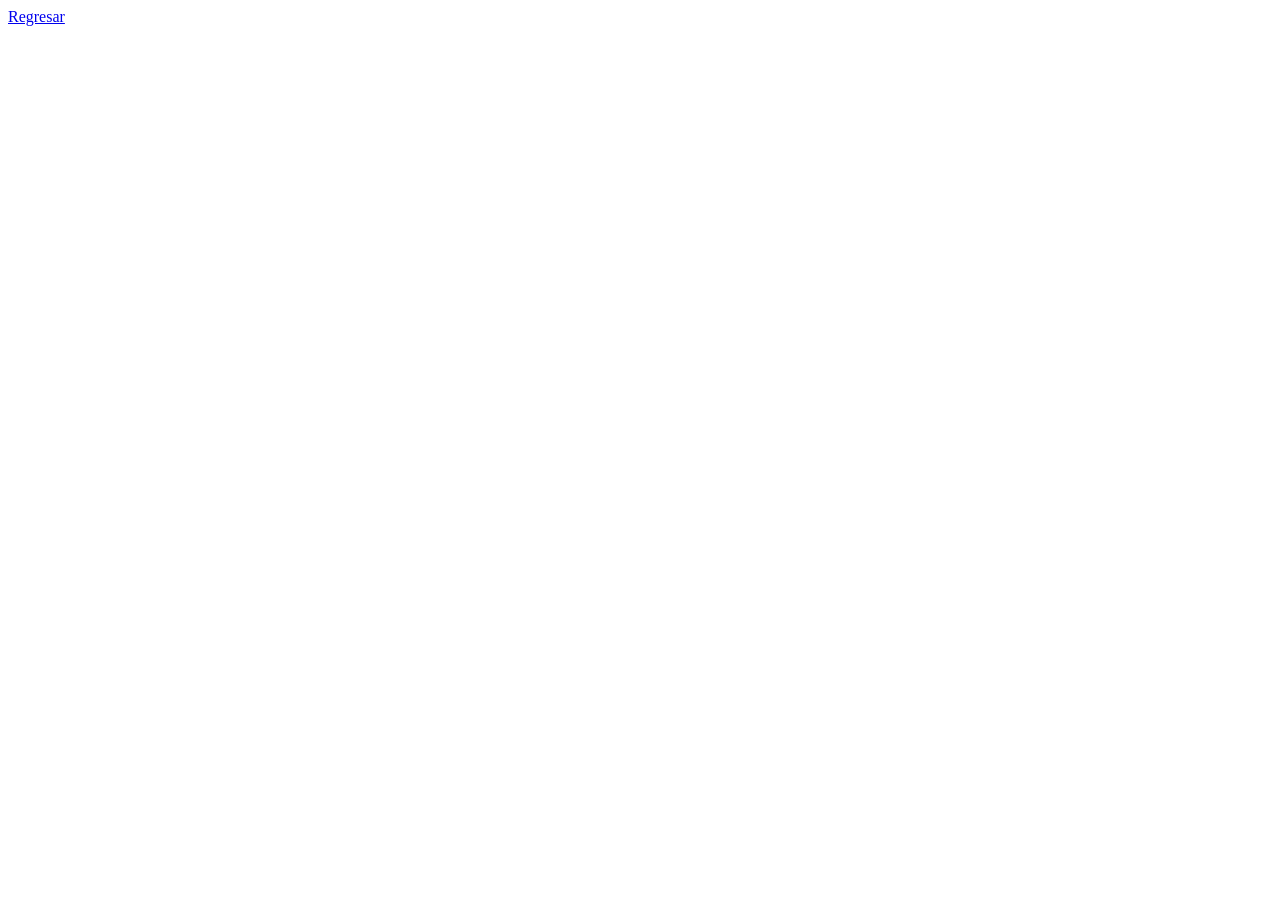
==== ejemplo2.html @ 147fa620 "Cree dos paginas" ====
<!DOCTYPE html>
<html lang="en">
<head>
    <meta charset="UTF-8">
    <meta http-equiv="X-UA-Compatible" content="IE=edge">
    <meta name="viewport" content="width=device-width, initial-scale=1.0">
    <title>Document</title>
</head>
<a href="127.0.0.1:5500/ejemplo.html">Regresar</a>
<body>
    
</body>
</html>
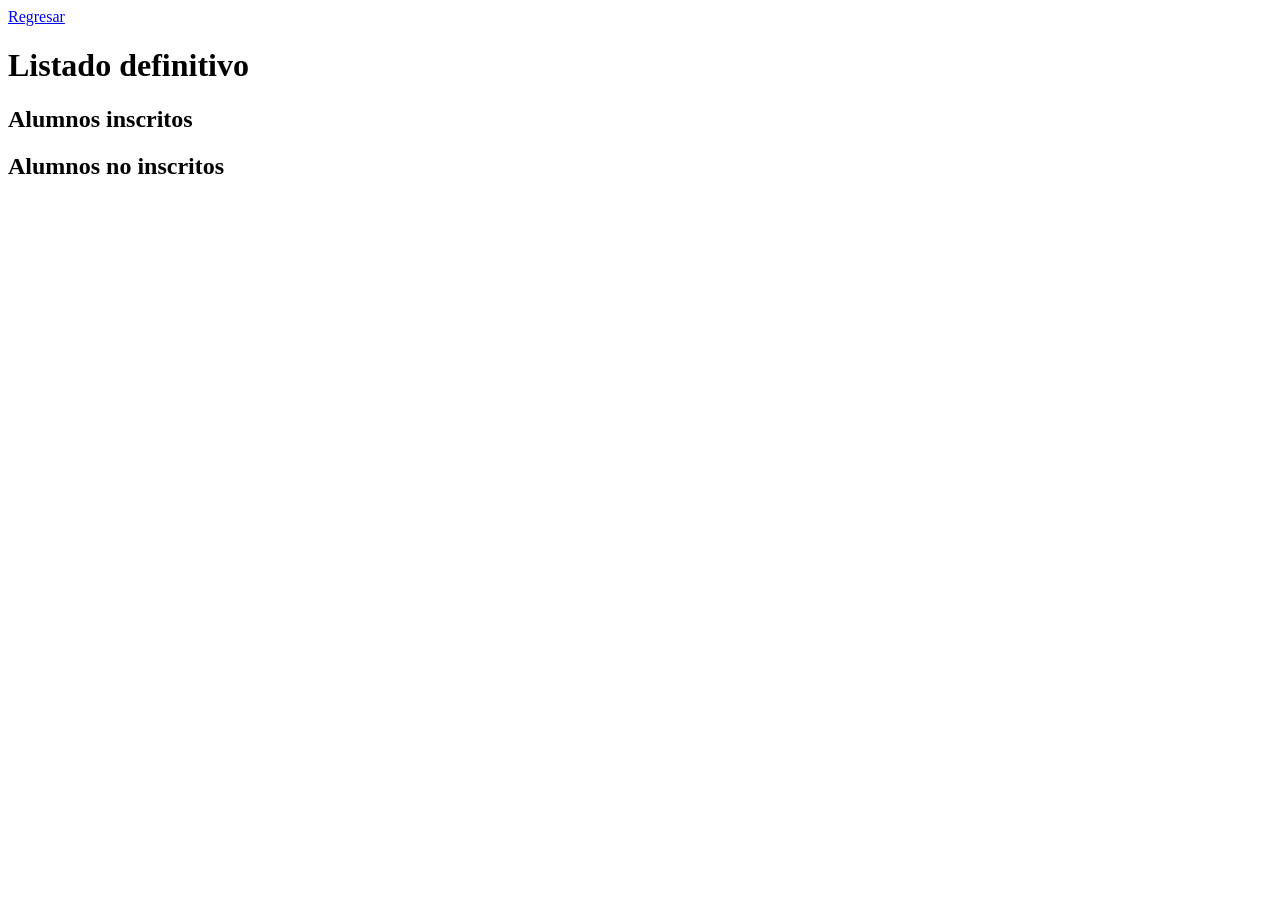
==== commit 0d0523eb: "Enter" ====
--- a/ejemplo2.html
+++ b/ejemplo2.html
@@ -4,10 +4,12 @@
     <meta charset="UTF-8">
     <meta http-equiv="X-UA-Compatible" content="IE=edge">
     <meta name="viewport" content="width=device-width, initial-scale=1.0">
-    <title>Document</title>
+    <title>Alumnos inscritos</title>
 </head>
-<a href="127.0.0.1:5500/ejemplo.html">Regresar</a>
+<a href="https:/127.0.0.1:5500/ejemplo.html">Regresar</a>
 <body>
-    
+    <h1>Listado definitivo</h1>
+    <h2>Alumnos inscritos</h2>
+    <h2>Alumnos no inscritos</h2>
 </body>
 </html>
